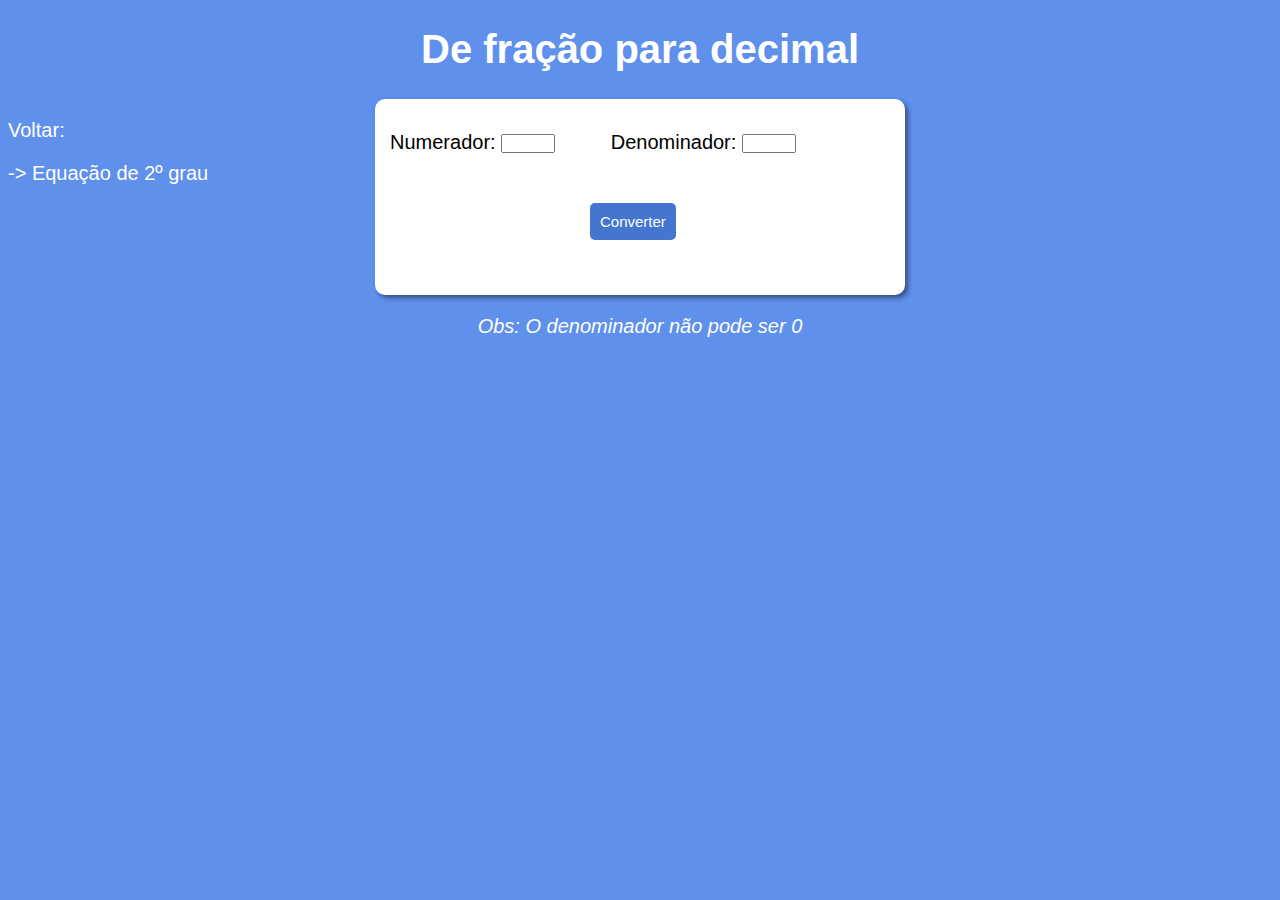
==== conversor.html @ 50a088a1 "Add files via upload" ====
<!DOCTYPE html>
<html lang="pt-br">
<head>
    <meta charset="UTF-8">
    <meta name="viewport" content="width=device-width, initial-scale=1.0">
    <link rel="stylesheet" href="./estilo.css">
    <script src="scriptconv.js"></script>
    <title>Conversor</title>
</head>
<body>
    <header>
        <h1>De fração para decimal</h1>
    </header>
    <div id="link">
        <p>Voltar:</p>
    -><a href="http://127.0.0.1:5500/Projetos/Equa%C3%A7%C3%A3o%202%C2%BAgrau/index.html">
            Equação de 2º grau
        </a>
    </div>
    <section>
        <div>
            
             Numerador:
                <input type="number" name="" id="nume">
            
             Denominador:
                <input type="number" name="" id="deno">

                <br><input type="button" value="Converter" id="btn" onclick="converter()">
        </div>
        <div id="res">
            
        </div>
    </section>
    <footer>
        <p>Obs: O denominador não pode ser 0</p>
    </footer>
</body>
</html>
---- estilo.css ----
body{
    background: rgb(94, 144, 236);
    font: normal 15pt arial;
}

header{
    color: white;
    text-align: center;
}

section{
    background: white;
    border-radius: 10px;
    padding: 15px;
    width: 500px;
    margin: auto;
    box-shadow: 3px 3px 5px rgba(0, 0, 0, 0.452);
}

#link{
    color: white;
    float: left;
}

a{
    color: white;
    text-decoration: none;
}

footer{
    color: white;
    text-align: center;
    font-style: italic;
}

#res{
    margin: 20px 0;
}

h3{
    text-align: center;
}

#deno, #nume{
    vertical-align: middle;
    font-weight: bold;
    padding: 0;
    width: 50px;
}

#nume{
    margin-right: 50px;
}

select{
    width: 200px;
}

input{
    margin: 20px 0;
}

#btn{
    padding: 10px;
    position: relative;
    background: rgb(68, 118, 209);
    color: #fff;
    cursor: pointer;
    border: none;
    border-radius: 5px;
    box-sizing: border-box;
    transition: all 400ms ease;
    font-size: 15px;
    margin-left: 200px;
    margin-top: 30px;
}

#btn:hover {
    color: rgb(42, 70, 121);
    background: transparent;
    box-shadow: inset 0 0 0 3px rgb(68, 118, 209);
    text-shadow: 1px 1px 3px rgb(68, 118, 209);
}
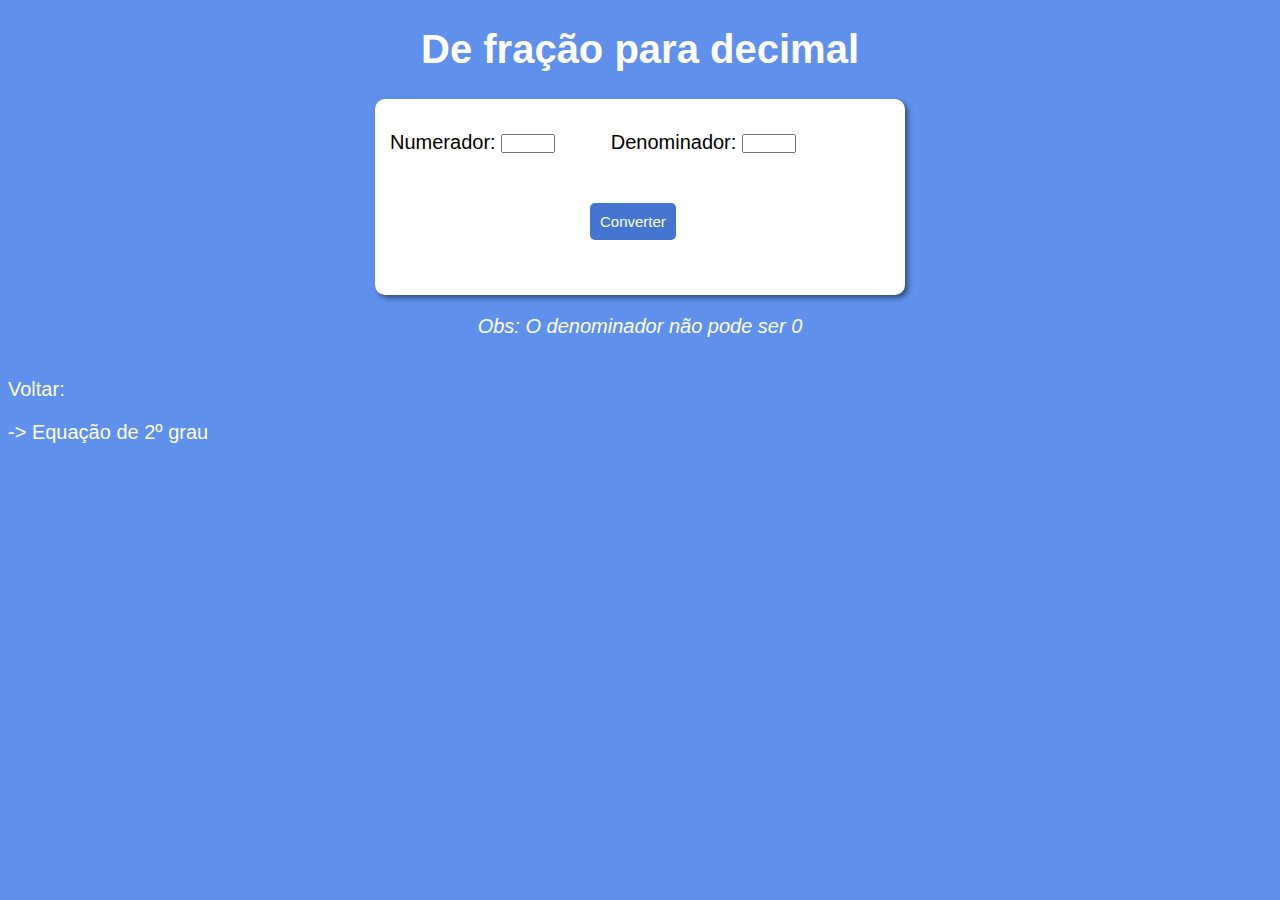
==== commit a55ab49e: "Add files via upload" ====
--- a/conversor.html
+++ b/conversor.html
@@ -11,12 +11,7 @@
     <header>
         <h1>De fração para decimal</h1>
     </header>
-    <div id="link">
-        <p>Voltar:</p>
-    -><a href="http://127.0.0.1:5500/Projetos/Equa%C3%A7%C3%A3o%202%C2%BAgrau/index.html">
-            Equação de 2º grau
-        </a>
-    </div>
+    
     <section>
         <div>
             
@@ -35,5 +30,11 @@
     <footer>
         <p>Obs: O denominador não pode ser 0</p>
     </footer>
+    <div id="link">
+        <p>Voltar:</p>
+    -><a href="./index.html">
+            Equação de 2º grau
+        </a>
+    </div>
 </body>
 </html>